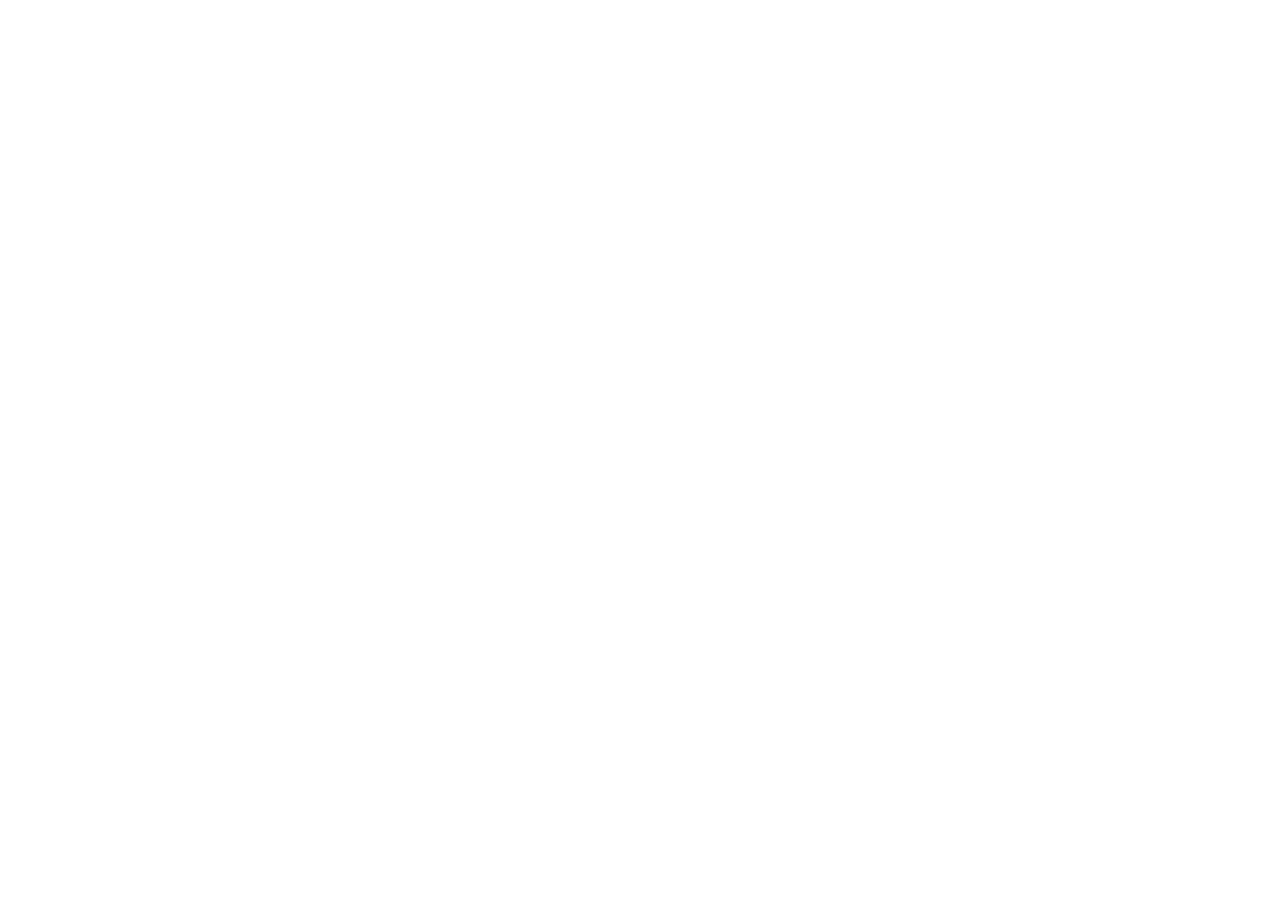
==== index.html @ 080d94d1 "Map with directions/duration." ====
<!DOCTYPE html>
<html>
  <head>
    <meta name="viewport" content="initial-scale=1.0, user-scalable=no" />
    <style type="text/css">
      html { height: 100% }
      body { height: 100%; margin: 0; padding: 0 }
      #map-canvas { height:50%; width: 50%; }
    </style>
    <script type="text/javascript"
      src="https://maps.googleapis.com/maps/api/js?sensor=false">
    </script>
    <script type="text/javascript" src="map.js"></script>
  </head>
  <body>
    <div id="map-canvas"></div>
    <div id="time"></div>
  </body>
</html>
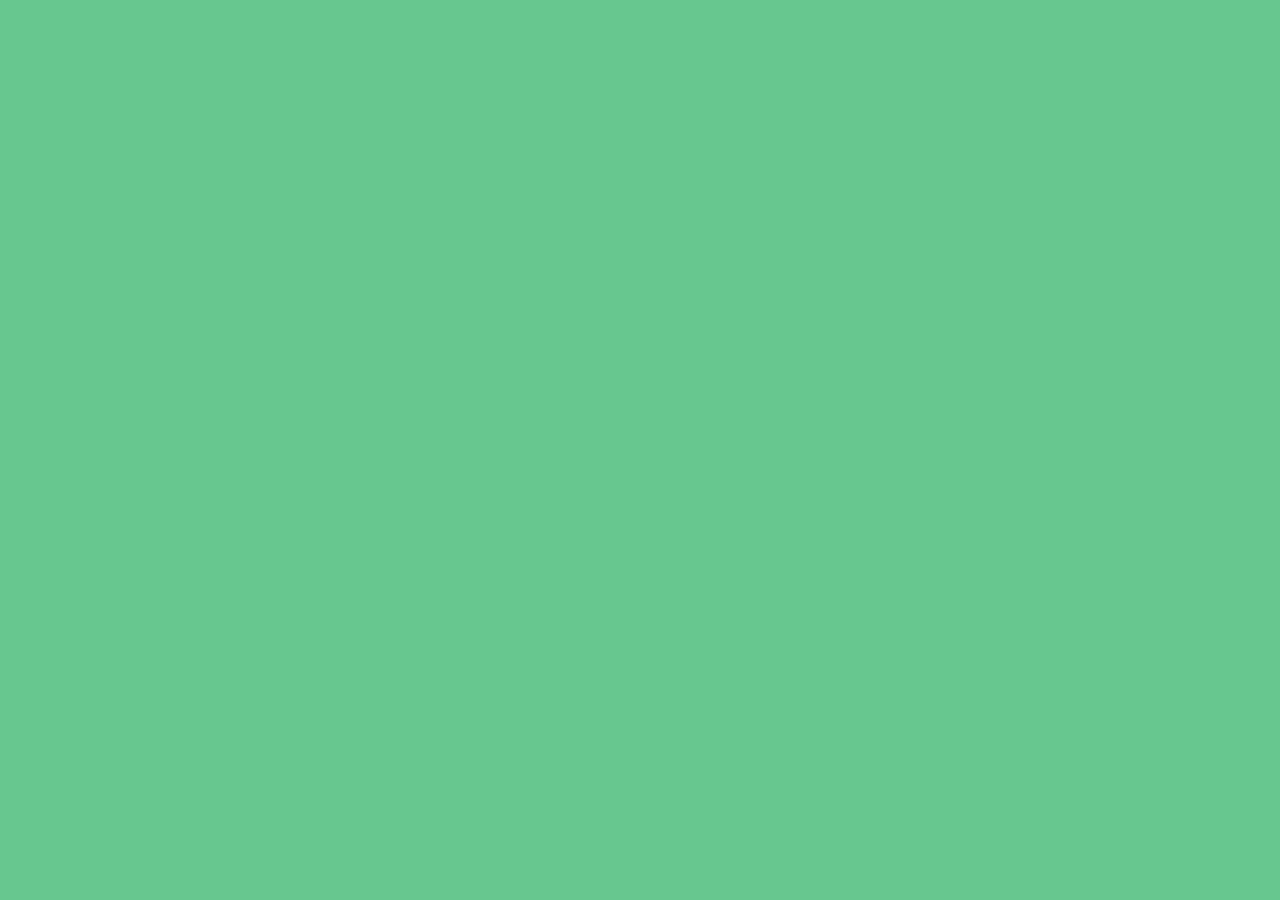
==== commit bef521cb: "One map with many inputs.  Also adds css (and sass)." ====
--- a/index.html
+++ b/index.html
@@ -2,18 +2,10 @@
 <html>
   <head>
     <meta name="viewport" content="initial-scale=1.0, user-scalable=no" />
-    <style type="text/css">
-      html { height: 100% }
-      body { height: 100%; margin: 0; padding: 0 }
-      #map-canvas { height:50%; width: 50%; }
-    </style>
-    <script type="text/javascript"
-      src="https://maps.googleapis.com/maps/api/js?sensor=false">
-    </script>
-    <script type="text/javascript" src="map.js"></script>
+    <link href="style.css" rel="stylesheet" type="text/css">
+    <script type="text/javascript" src="https://maps.googleapis.com/maps/api/js?sensor=false"></script>
+    <script type="text/javascript" src="map2.js"></script>
   </head>
   <body>
-    <div id="map-canvas"></div>
-    <div id="time"></div>
   </body>
 </html>--- a/style.css
+++ b/style.css
@@ -0,0 +1,32 @@
+html {
+  height: 100%;
+  width: 100%; }
+
+body {
+  height: 100%;
+  background-color: #67C78F;
+  width: 100%;
+  margin: 0;
+  padding: 0; }
+
+#map {
+  height: 100%;
+  width: 70%;
+  float: left;
+  z-index: 0; }
+
+#sidebar {
+  float: left;
+  width: 30%;
+  background-color: #fff; }
+  #sidebar .group {
+    /*border: 2px solid #333;*/
+    margin: 5px;
+    padding: 3px;
+    background-color: #67B1C7; }
+  #sidebar .from {
+    z-index: 1; }
+  #sidebar .to {
+    z-index: 1; }
+  #sidebar .time {
+    display: inline; }
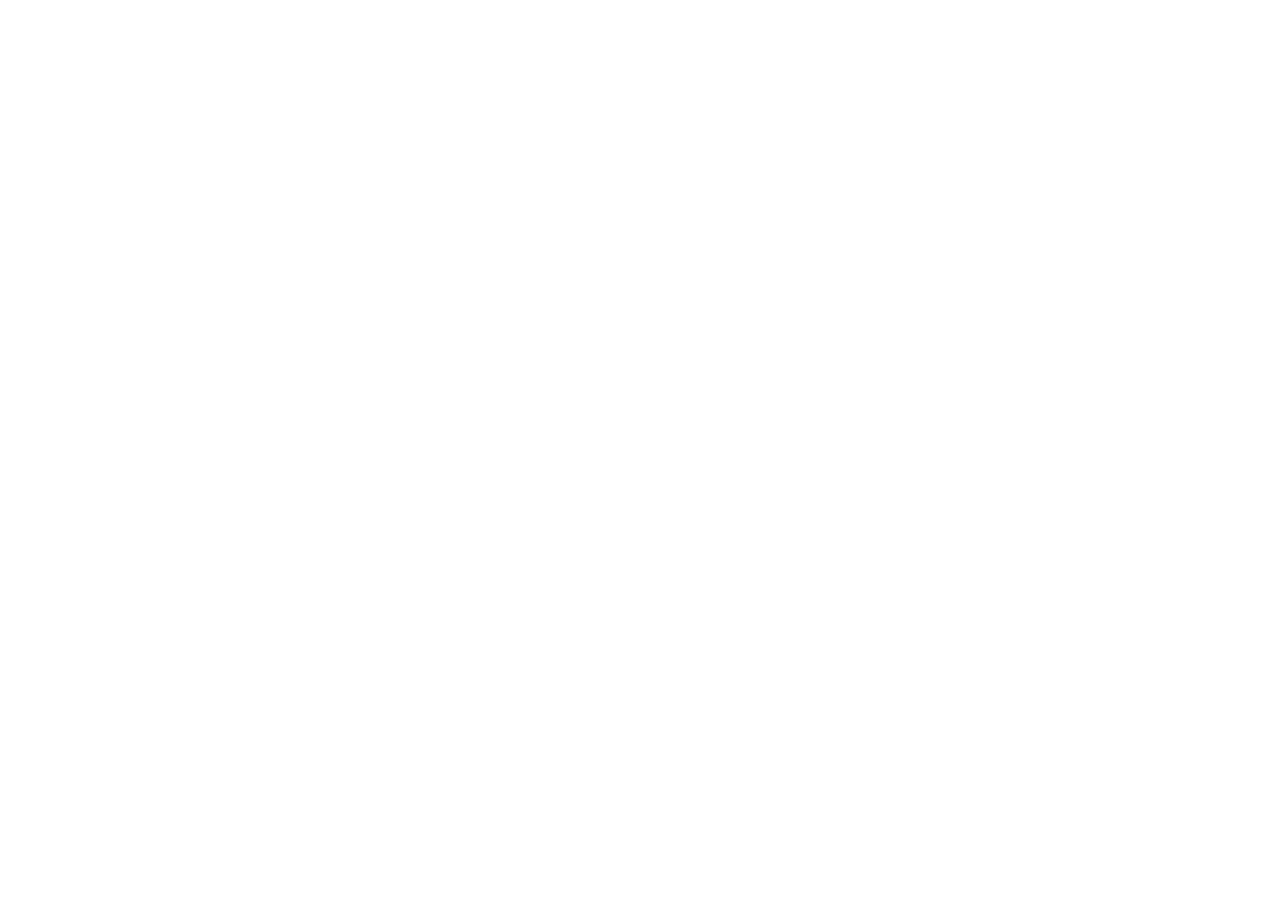
==== commit 55c3d992: "Slightly more MVC-ish." ====
--- a/index.html
+++ b/index.html
@@ -1,11 +1,11 @@
 <!DOCTYPE html>
 <html>
-  <head>
-    <meta name="viewport" content="initial-scale=1.0, user-scalable=no" />
-    <link href="style.css" rel="stylesheet" type="text/css">
-    <script type="text/javascript" src="https://maps.googleapis.com/maps/api/js?sensor=false"></script>
-    <script type="text/javascript" src="map2.js"></script>
-  </head>
-  <body>
-  </body>
+	<head>
+		<meta name="viewport" content="initial-scale=1.0, user-scalable=no" />
+		<link href="style.css" rel="stylesheet" type="text/css">
+		<script type="text/javascript" src="https://maps.googleapis.com/maps/api/js?sensor=false"></script>
+		<script type="text/javascript" src="map3.js"></script>
+	</head>
+	<body>
+	</body>
 </html>--- a/style.css
+++ b/style.css
@@ -4,7 +4,6 @@
 
 body {
   height: 100%;
-  background-color: #67C78F;
   width: 100%;
   margin: 0;
   padding: 0; }
@@ -18,12 +17,16 @@
 #sidebar {
   float: left;
   width: 30%;
-  background-color: #fff; }
+  background-color: #67C78F;
+  overflow: auto;
+  height: 100%; }
   #sidebar .group {
-    /*border: 2px solid #333;*/
+    border: 2px solid #fff;
     margin: 5px;
     padding: 3px;
     background-color: #67B1C7; }
+  #sidebar .button {
+    display: block; }
   #sidebar .from {
     z-index: 1; }
   #sidebar .to {
